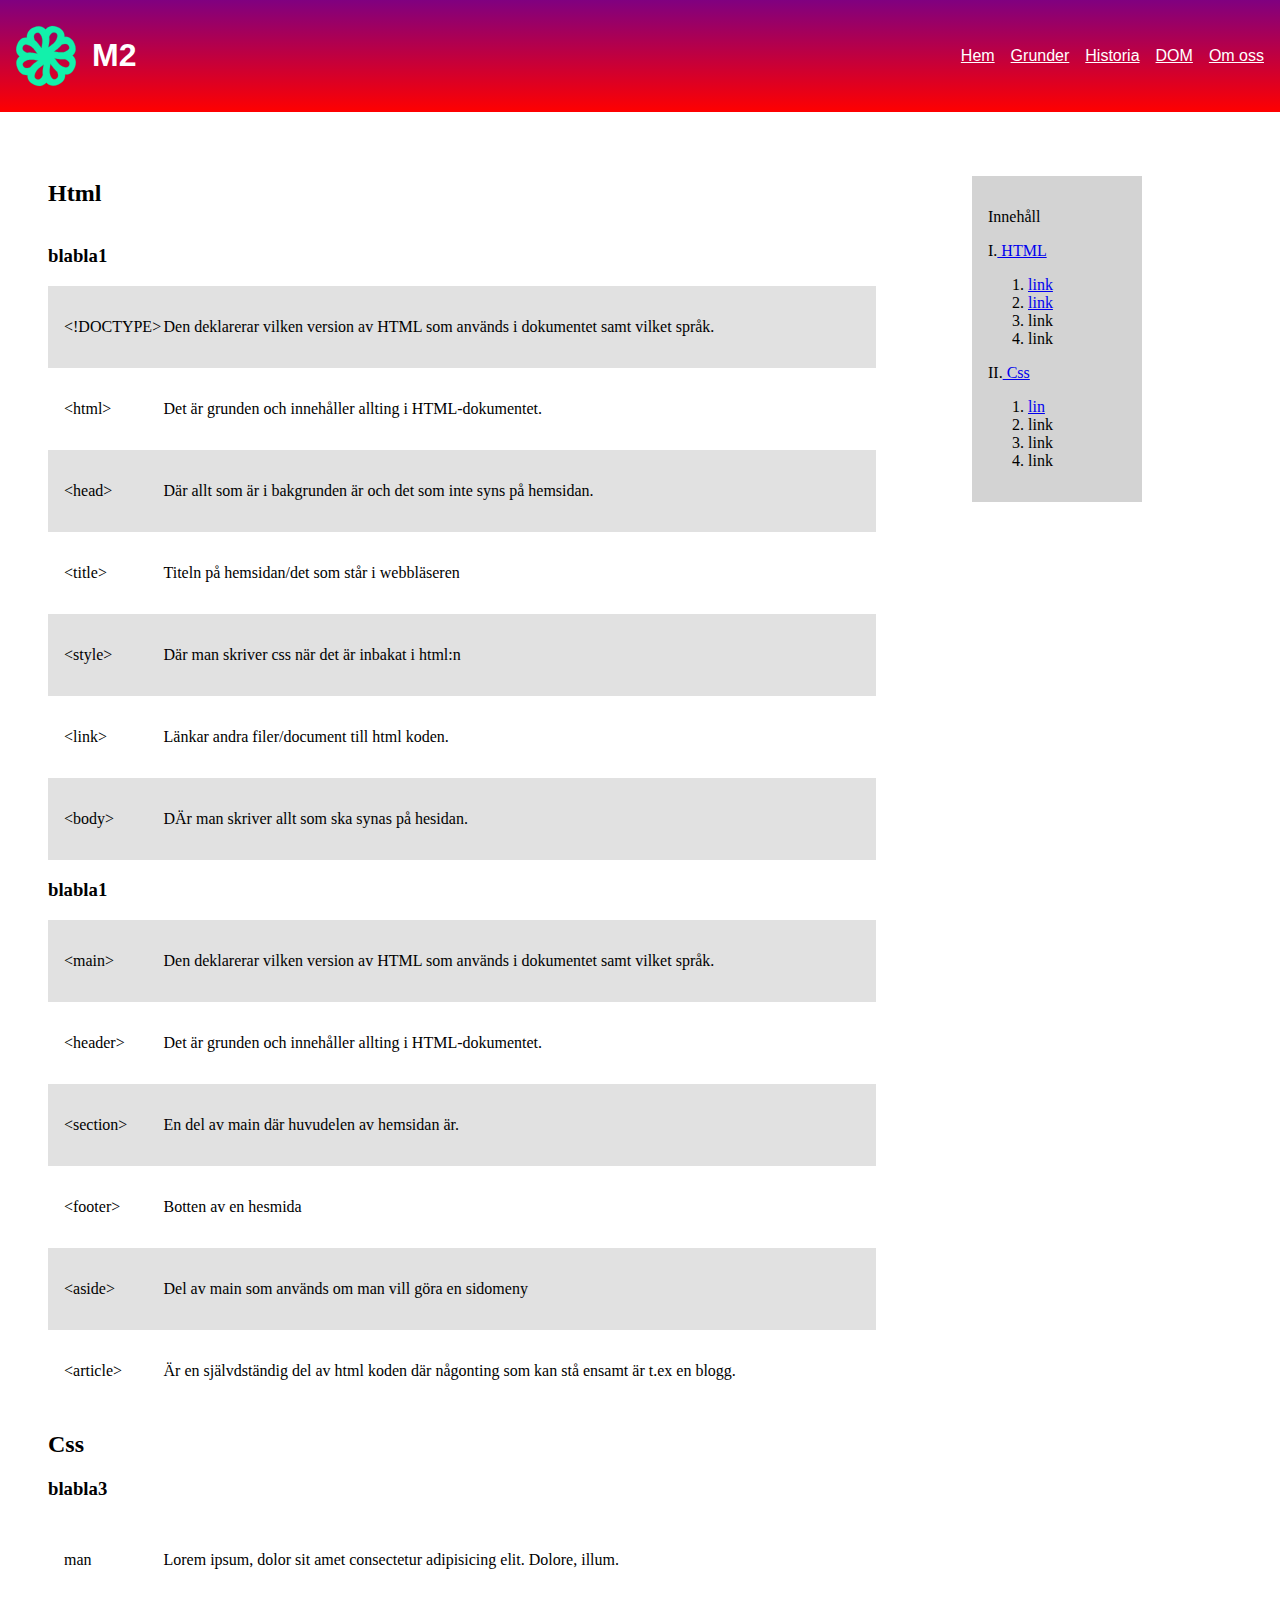
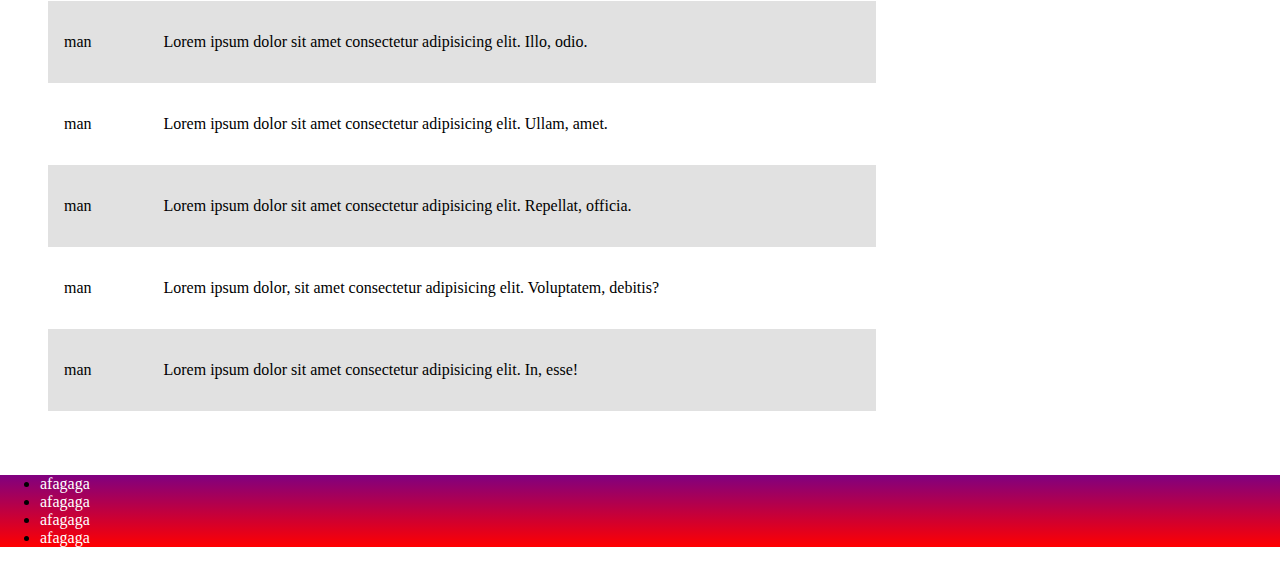
==== uppgift2.2/index.html @ 6d6c305a "uppgift 2.1 -2.2" ====
<!DOCTYPE html>
<html lang="en">

<head>
    <meta charset="UTF-8">
    <meta name="viewport" content="width=device-width, initial-scale=1.0">
    <title>Document</title>
    <link rel="stylesheet" href="css/style.css">
</head>

<body>
    <header>

        <div class="title-logo">
            <img class="logo" src="/uppgift2.2/historia/img/m2logo.svg" alt="logo">
            <h1>
                M2
            </h1>
        </div>
        <nav>
            <ul class="primary-navigtion">
                <li><a class="nav-link" href="/">Hem</a></li>
                <li><a class="nav-link" href="/uppgift2.2/index.html">Grunder</a></li>
                <li><a class="nav-link" href="/uppgift2.2/historia/">Historia</a></li>
                <li><a class="nav-link" href="/uppgift2.2/DOM/">DOM</a></li>
                <li><a class="nav-link" href="https://github.com/NortonHaglind">Om oss</a></li>
            </ul>
        </nav>

    </header>
    <main>
        <section>
            <h2 id="first-link">Html</h2>
            <div class="content">
                <h3 id="first-first-link">blabla1</h3>
                <div class="grid-row">
                    <div>
                        <p>&lt;!DOCTYPE&gt;</p>
                    </div>
                    <p>Den deklarerar vilken version av HTML som används i dokumentet samt vilket språk. </p>
                </div>
                <div class="grid-row">
                    <p>&lt;html&gt;</p>
                    <p>Det är grunden och innehåller allting i HTML-dokumentet.</p>
                </div>
                <div class="grid-row">
                    <p>&lt;head&gt;</p>
                    <p>Där allt som är i bakgrunden är och det som inte syns på hemsidan. </p>
                </div>
                <div class="grid-row">
                    <p>&lt;title&gt;</p>
                    <p>Titeln på hemsidan/det som står i webbläseren</p>
                </div>
                <div class="grid-row">
                    <p>&lt;style&gt;</p>
                    <p>Där man skriver css när det är inbakat i html:n </p>
                </div>
                <div class="grid-row">
                    <p>&lt;link&gt;</p>
                    <p>Länkar andra filer/document till html koden.</p>
                </div>
                <div class="grid-row">
                    <p>&lt;body&gt;</p>
                    <p>DÄr man skriver allt som ska synas på hesidan.</p>
                </div>
            </div>
            <div class="content">
                <h3 id="sec-first-link">blabla1</h3>
                <div class="grid-row">
                    <div>
                        <p>&lt;main&gt;</p>
                    </div>
                    <p>Den deklarerar vilken version av HTML som används i dokumentet samt vilket språk. </p>
                </div>
                <div class="grid-row">
                    <p>&lt;header&gt;</p>
                    <p>Det är grunden och innehåller allting i HTML-dokumentet.</p>
                </div>
                <div class="grid-row">
                    <p>&lt;section&gt;</p>
                    <p>En del av main där huvudelen av hemsidan är.</p>
                </div>
                <div class="grid-row">
                    <p>&lt;footer&gt;</p>
                    <p>Botten av en hesmida </p>
                </div>
                <div class="grid-row">
                    <p>&lt;aside&gt;</p>
                    <p>Del av main som används om man vill göra en sidomeny</p>
                </div>
                <div class="grid-row">
                    <p>&lt;article&gt;</p>
                    <p>Är en självdständig del av html koden där någonting som kan stå ensamt är t.ex en blogg. </p>
                </div>

            </div>

            <div>
                <h2 id="sec-link">Css</h2>
                <h3 id="sec-sec-link">blabla3</h3>
                <div class="grid-row">
                    <p>man</p>
                    <p>Lorem ipsum, dolor sit amet consectetur adipisicing elit. Dolore, illum.
                    </p>
                </div>
                <div class="grid-row">
                    <p>man</p>
                    <p>Lorem ipsum dolor sit amet consectetur adipisicing elit. Illo, odio.</p>
                </div>
                <div class="grid-row">
                    <p>man</p>
                    <p>Lorem ipsum dolor sit amet consectetur adipisicing elit. Ullam, amet.</p>
                </div>
                <div class="grid-row">
                    <p>man</p>
                    <p>Lorem ipsum dolor sit amet consectetur adipisicing elit. Repellat, officia.</p>
                </div>
                <div class="grid-row">
                    <p>man</p>
                    <p>Lorem ipsum dolor, sit amet consectetur adipisicing elit. Voluptatem, debitis?</p>
                </div>
                <div class="grid-row">
                    <p>man</p>
                    <p>Lorem ipsum dolor sit amet consectetur adipisicing elit. In, esse!</p>
                </div>
            </div>

        </section>
        <aside>
            <div class="side-nav">
                <p><span class="bold">Innehåll</span></p>
                <p>I.<a href="#first-link"> HTML</a></p>
                <ol class="side-menu">
                    <li><a href="#first-first-link">link</a></li>
                    <li><a href="#sec-first-link">link</a></li>
                    <li>link</li>
                    <li>link</li>
                </ol>
                <p>II.<a href="#sec-link"> Css</a> </p>
                <ol class="side-menu">
                    <li><a href="#sec-sec-link">lin</a></li>
                    <li>link</li>
                    <li>link</li>
                    <li>link</li>
                </ol>
            </div>
        </aside>
    </main>
    <footer>
        <nav>
            <ul>
                <li><a class="nav-link-down" href="#">afagaga</a></li>
                <li><a class="nav-link-down" href="#">afagaga</a></li>
                <li><a class="nav-link-down" href="#">afagaga</a></li>
                <li><a class="nav-link-down" href="#">afagaga</a></li>
            </ul>
        </nav>
    </footer>
</body>

</html>
---- uppgift2.2/css/style.css ----
body {
    padding: 0;
    margin: 0;

}

* {
    scroll-behavior: smooth;

}

header {
    display: flex;
    justify-content: space-between;
    margin-inline: 1rem;
    align-items: center;
    background: linear-gradient(purple, red);
    margin: 0;
    padding: 1rem;
    font-family: Impact, Haettenschweiler, 'Arial Narrow Bold', sans-serif;
    color: white;


}
.logo{
    width: 60px;
}
.title-logo {
    display: flex;
    gap: 1rem;
}

.primary-navigtion {
    display: flex;
    list-style: none;
    gap: 1rem;
}

main {
    display: grid;
    grid-template-columns: 3fr 1fr;
    padding: 3rem;
    gap: 5rem;


}


.side-nav {
    background: lightgrey;
    margin: 1rem;
    padding: 1rem;
    max-width: 50%;
    top: 1rem;
    position: sticky;
}

.grid-row {
    display: grid;
    grid-template-columns: 1fr 7fr;
    padding: 1rem;

}

footer {
    background: linear-gradient(purple, red);
    padding: 0;
    margin: 0;
}

.grid-row:nth-child(even) {
    background-color: rgb(225, 225, 225);
}

.content {
    display: grid;
    grid-template-columns: 1fr, 3fr;
}

.nav-link,
.nav-link:visited {
    color: white;

}

.nav-link:active {
    color: red;
}

.nav-link-down,
.nav-link-down:visited {
    color: white;
    text-decoration: none;
}
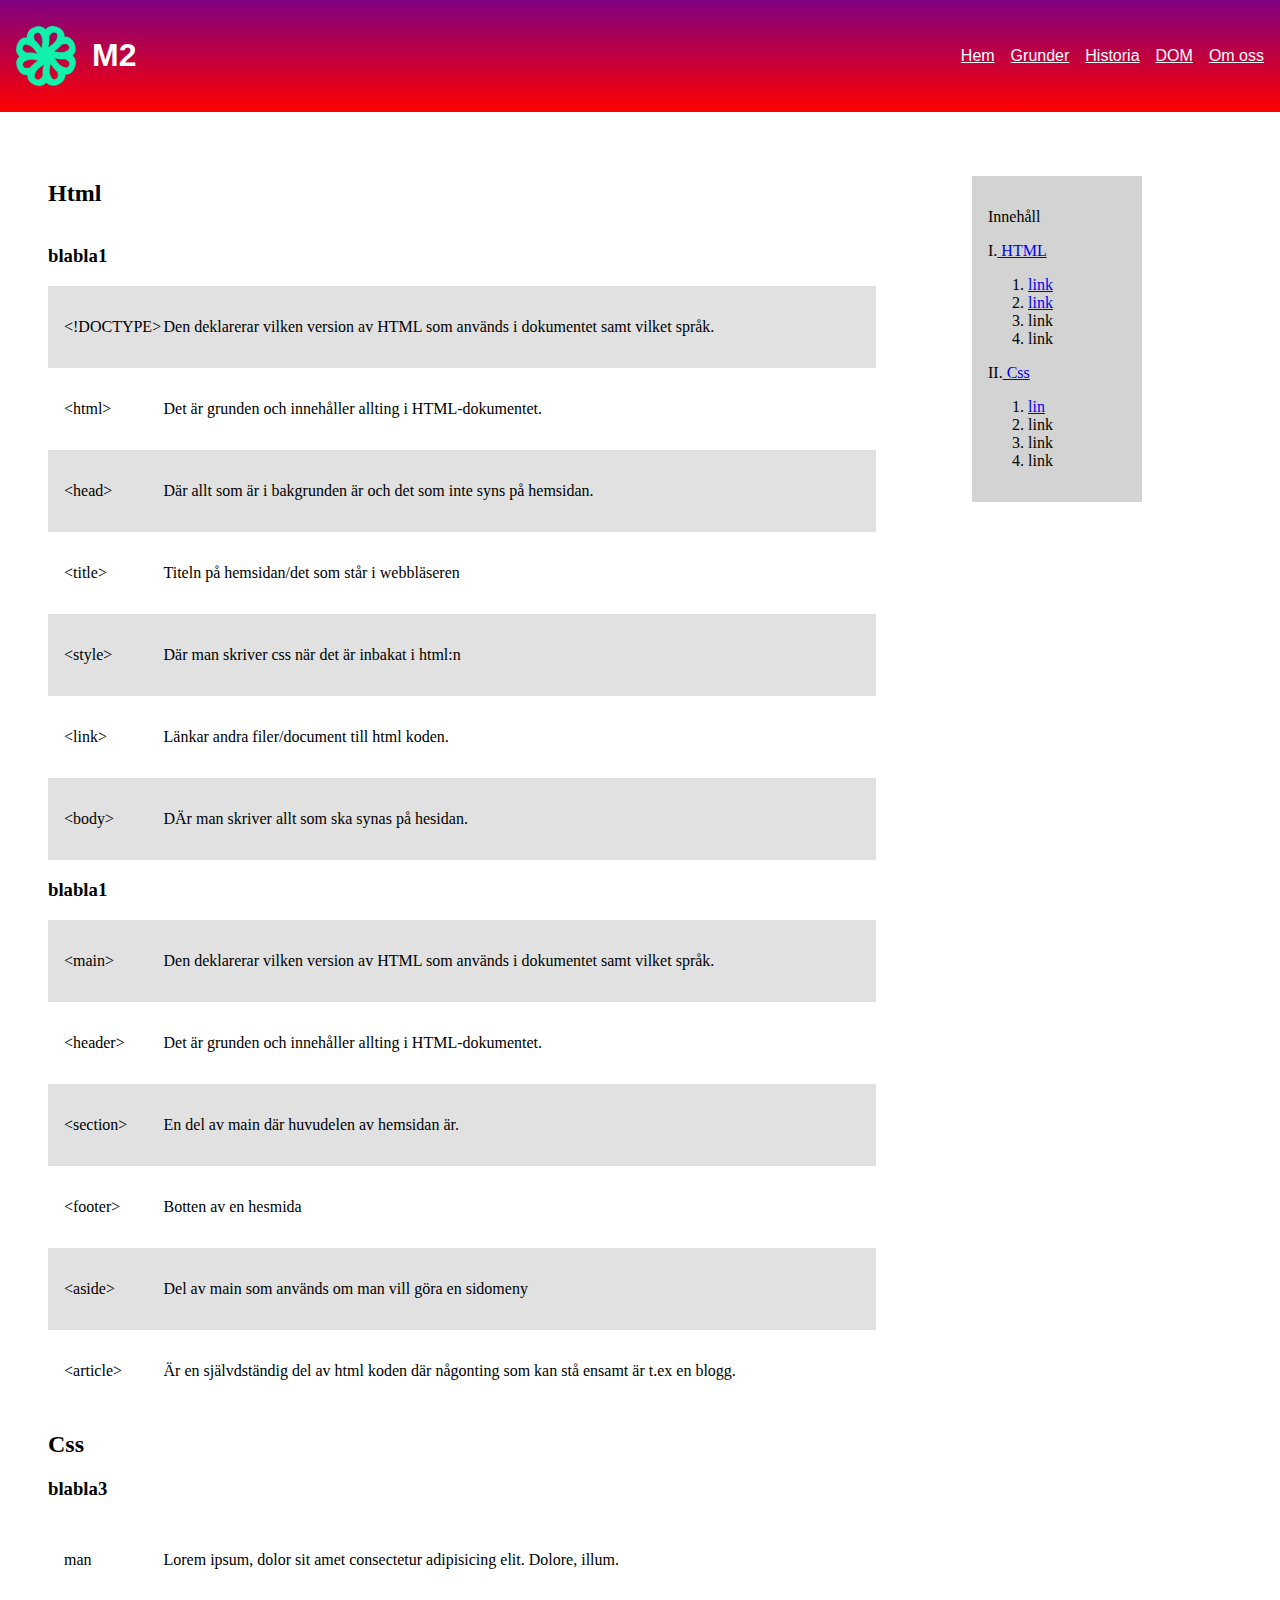
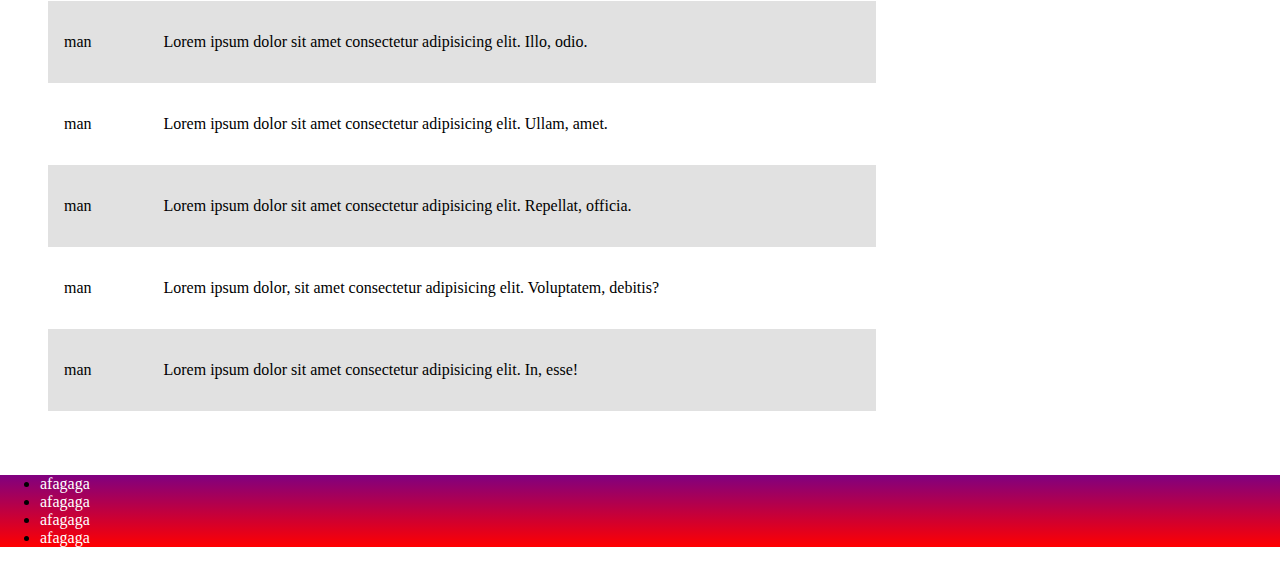
==== commit 23375f3d: "M2" ====
--- a/uppgift2.2/index.html
+++ b/uppgift2.2/index.html
@@ -6,9 +6,11 @@
     <meta name="viewport" content="width=device-width, initial-scale=1.0">
     <title>Document</title>
     <link rel="stylesheet" href="css/style.css">
+    <script src="hamburger.js" defer></script>
 </head>
 
 <body>
+    <a class="skip-link" href="#first-link">Skip to main content</a>
     <header>
 
         <div class="title-logo">
@@ -17,14 +19,21 @@
                 M2
             </h1>
         </div>
-        <nav>
-            <ul class="primary-navigtion">
+        <nav class="navigation-bar">
+            <ul class="primary-navigation" id="primary-navigation">
                 <li><a class="nav-link" href="/">Hem</a></li>
                 <li><a class="nav-link" href="/uppgift2.2/index.html">Grunder</a></li>
                 <li><a class="nav-link" href="/uppgift2.2/historia/">Historia</a></li>
                 <li><a class="nav-link" href="/uppgift2.2/DOM/">DOM</a></li>
                 <li><a class="nav-link" href="https://github.com/NortonHaglind">Om oss</a></li>
             </ul>
+            <button class="hamburger-button" id="hamburger-button" aria-label="hamburger-button" aria-expanded="false">
+                <svg fill="black" class="icon-hamburger" viewbox="0 0 100 100" width="32">
+                    <rect class="line top" width="90" height="10" x="10" y="20" rx="5"></rect>
+                    <rect class="line middle" width="90" height="10" x="10" y="45" rx="5"></rect>
+                    <rect class="line bottom" width="90" height="10" x="10" y="70" rx="5"></rect>
+                </svg>
+            </button>
         </nav>
 
     </header>
--- a/uppgift2.2/css/style.css
+++ b/uppgift2.2/css/style.css
@@ -1,5 +1,5 @@
 body {
-    padding: 0;
+
     margin: 0;
 
 }
@@ -7,6 +7,23 @@
 * {
     scroll-behavior: smooth;
 
+}
+
+.skip-link {
+    position: fixed;
+    z-index: 0;
+    top: 0;
+    left: 1rem;
+    padding: 1rem 2rem;
+    color: black;
+    background-color: white;
+    translate: 0 -100%;
+    transition: translate 250ms ease-in-out;
+}
+
+.skip-link:focus {
+    translate: 0;
+    z-index: 9906;
 }
 
 header {
@@ -19,21 +36,26 @@
     padding: 1rem;
     font-family: Impact, Haettenschweiler, 'Arial Narrow Bold', sans-serif;
     color: white;
+    position: sticky;
+    top:0;
 
 
 }
-.logo{
+
+.logo {
     width: 60px;
 }
+
 .title-logo {
     display: flex;
     gap: 1rem;
 }
 
-.primary-navigtion {
+.primary-navigation {
     display: flex;
     list-style: none;
     gap: 1rem;
+
 }
 
 main {
@@ -51,7 +73,7 @@
     margin: 1rem;
     padding: 1rem;
     max-width: 50%;
-    top: 1rem;
+    top: 8rem;
     position: sticky;
 }
 
@@ -91,4 +113,78 @@
 .nav-link-down:visited {
     color: white;
     text-decoration: none;
+}
+
+.hamburger-button {
+    all: unset;
+    display: none;
+    place-items: center;
+}
+
+@media(width<720px) {
+    .hamburger-button {
+        display: grid;
+    }
+}
+
+@media (width < 720px) {
+    .primary-navigation {
+        display: none;
+        
+    }
+
+    .side-nav {
+        display: none;
+    }
+
+    main {
+        columns: 1;
+        gap:0;
+        padding:1rem;
+        grid-template-columns:1fr;
+    }
+    aside{
+        display: none;
+    }
+    .section {
+        padding-inline: 2rem;
+    }
+
+    .footer-container {
+        display: block;
+    }
+
+    .main-content {
+        clip-path: none;
+    }
+
+}
+
+@media (width < 720px) {
+
+    .primary-navigation {
+        position: fixed;
+
+        height:100%;
+        inset: 5rem 0 0 0;
+
+        display: flex;
+        justify-content: start;
+        align-items: end;
+        flex-direction: column;
+
+        padding: 4rem 2rem;
+
+        background: darkgray;
+        opacity: 0;
+
+        transform: translateX(100%);
+        transition: transform 250ms ease-in-out,
+            opacity 250ms ease-in-out;
+    }
+
+    .primary-navigation.open {
+        transform: translateX(0);
+        opacity: 1;
+    }
 }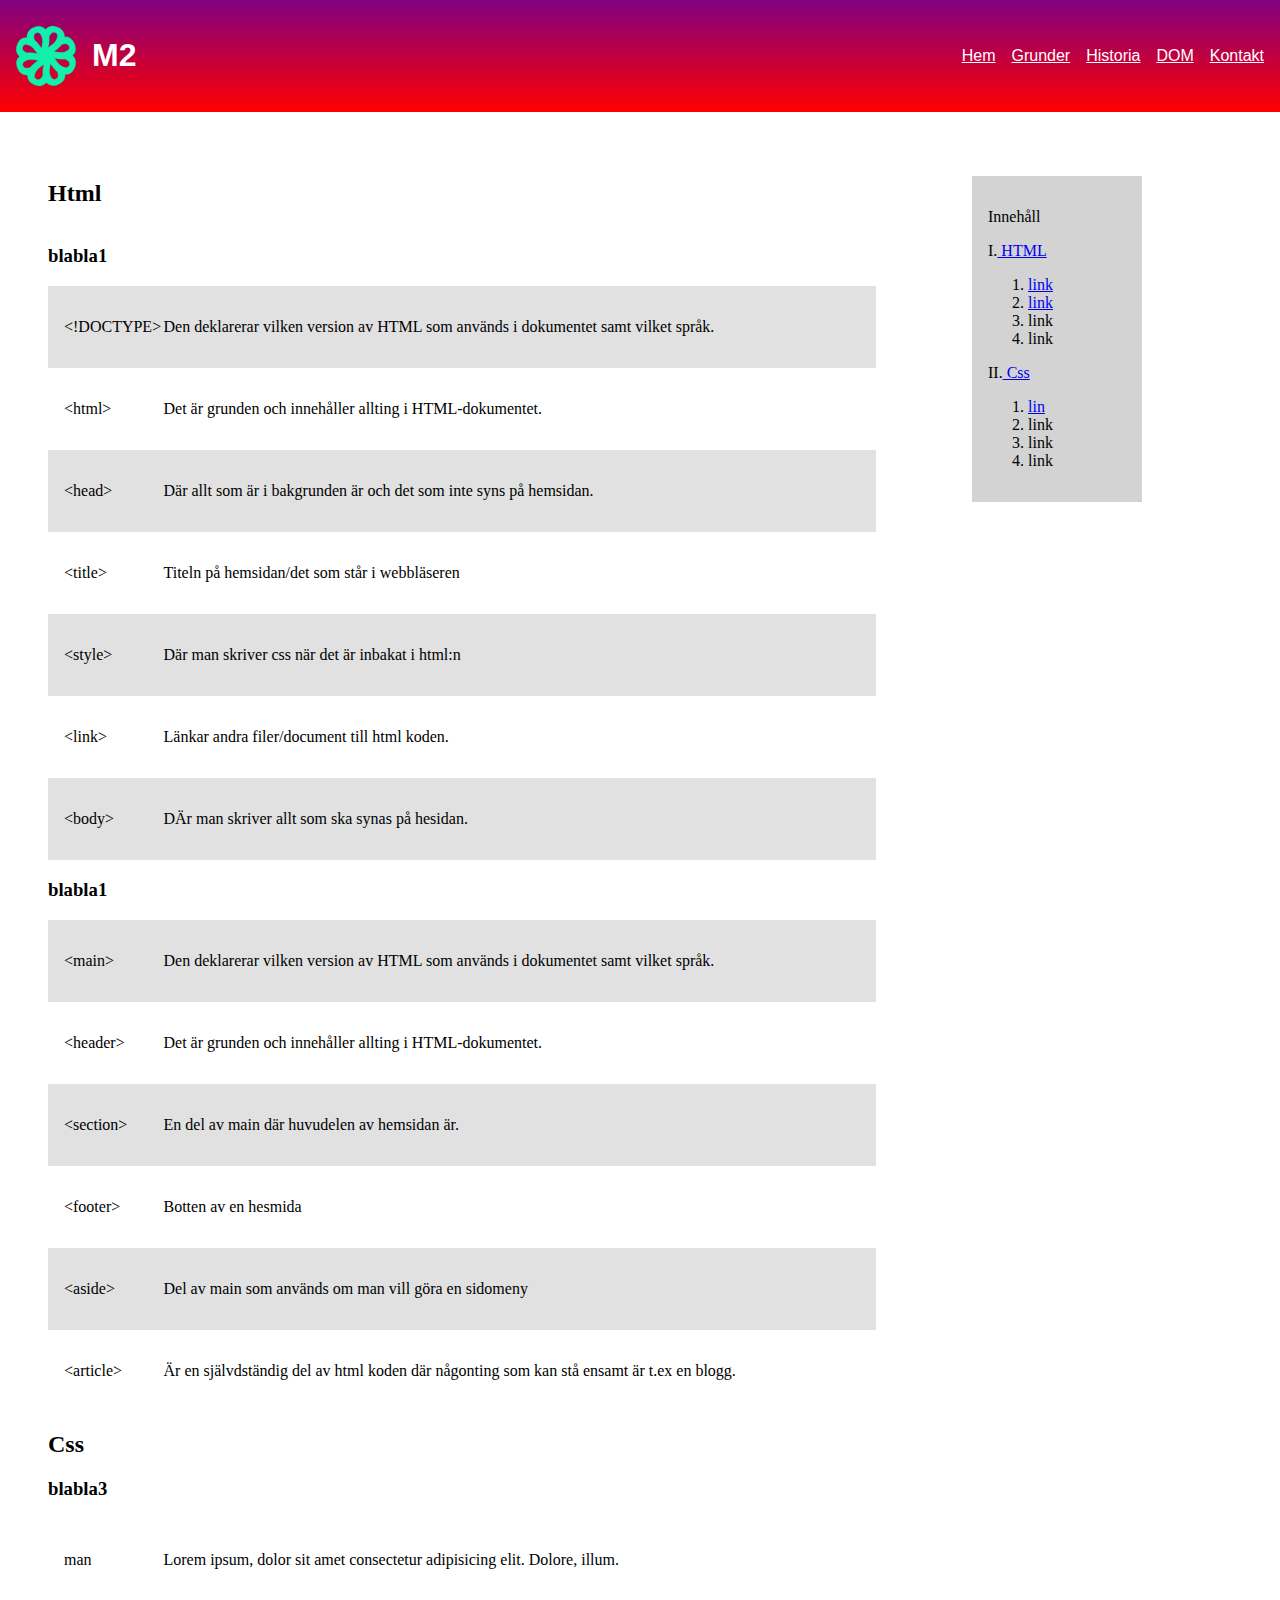
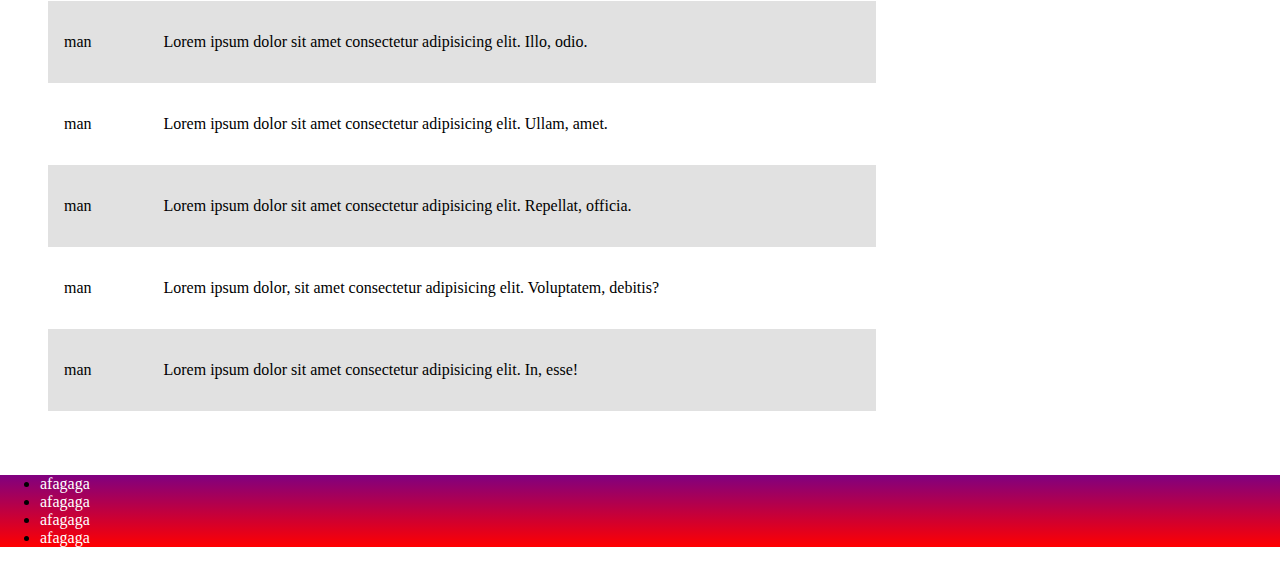
==== commit d0dec1a2: "2.5" ====
--- a/uppgift2.2/index.html
+++ b/uppgift2.2/index.html
@@ -25,7 +25,7 @@
                 <li><a class="nav-link" href="/uppgift2.2/index.html">Grunder</a></li>
                 <li><a class="nav-link" href="/uppgift2.2/historia/">Historia</a></li>
                 <li><a class="nav-link" href="/uppgift2.2/DOM/">DOM</a></li>
-                <li><a class="nav-link" href="https://github.com/NortonHaglind">Om oss</a></li>
+                <li><a class="nav-link" href="/uppgift2.2/forms/index.html">Kontakt</a></li>
             </ul>
             <button class="hamburger-button" id="hamburger-button" aria-label="hamburger-button" aria-expanded="false">
                 <svg fill="black" class="icon-hamburger" viewbox="0 0 100 100" width="32">
--- a/uppgift2.2/css/style.css
+++ b/uppgift2.2/css/style.css
@@ -187,4 +187,10 @@
         transform: translateX(0);
         opacity: 1;
     }
+}
+.pic{
+    max-width:75%;
+}
+.pic1{
+    max-width: 50%;
 }